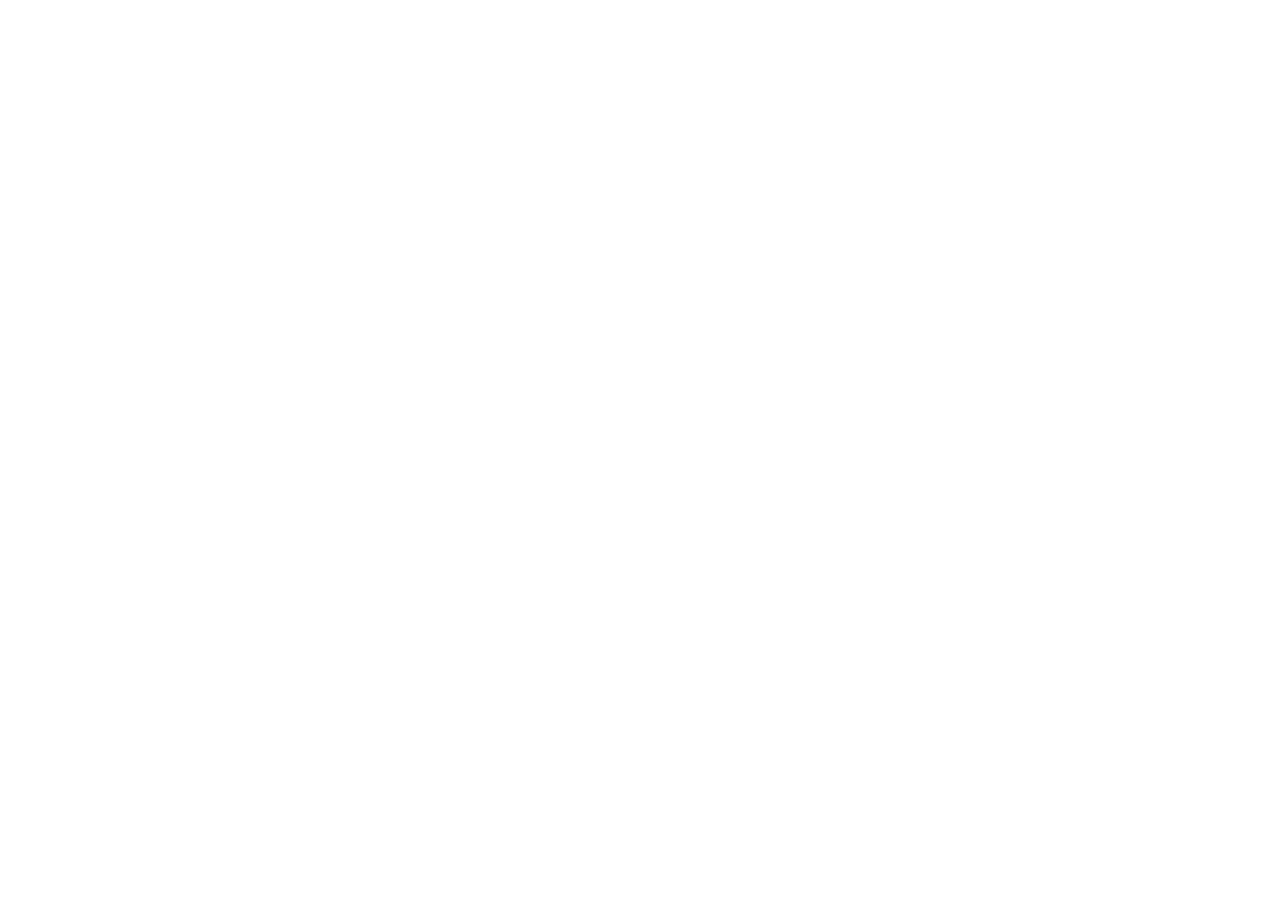
==== js.-example.html @ df59dfed "first commit" ====
<!DOCTYPE html>
<htnl lang="en">
  <html>
    <head>
      <meta charset="UTF-8" />
      <title>title</title>
    </head>
    <body></body>
    <script>
      document.title = "Test" ;
      doscument.query/selector ("h1").style.background = "red";
    </script>
  </html></htnl
>
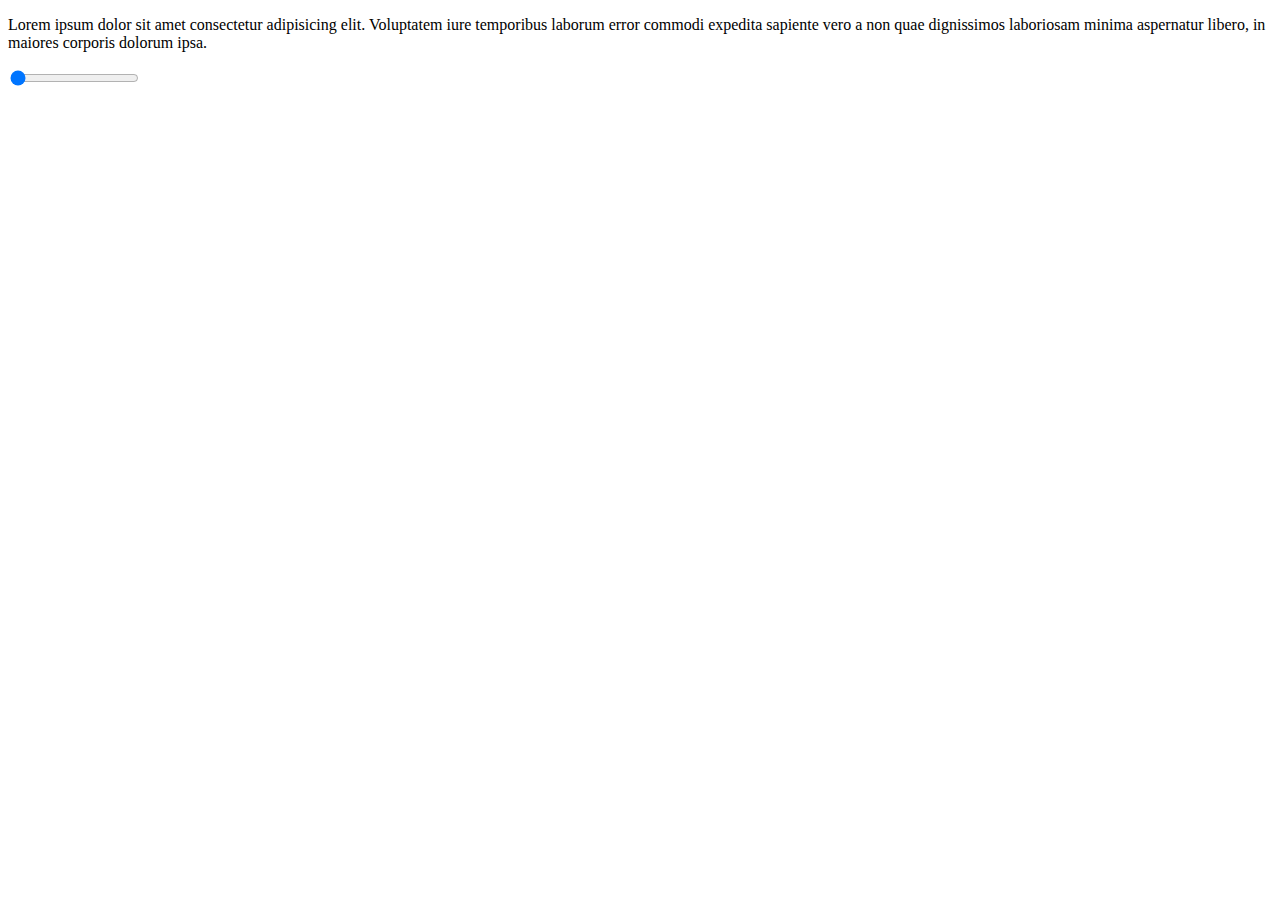
==== commit 110cc058: "-m second commit" ====
--- a/js.-example.html
+++ b/js.-example.html
@@ -5,10 +5,22 @@
       <meta charset="UTF-8" />
       <title>title</title>
     </head>
-    <body></body>
+    <body>
+      <p>
+        Lorem ipsum dolor sit amet consectetur adipisicing elit. Voluptatem iure
+        temporibus laborum error commodi expedita sapiente vero a non quae
+        dignissimos laboriosam minima aspernatur libero, in maiores corporis
+        dolorum ipsa.
+      </p>
+
+      <input type="range" id="slider" min="0" max="100" step="1" value="0" />
+    </body>
     <script>
-      document.title = "Test" ;
-      doscument.query/selector ("h1").style.background = "red";
+      slider.addEventListener("clhange", () => {
+        console.log("Works!");
+      });
+      //document.title = "Test" ;
+      //doscument.query/selector ("h1").style.background = "red";
     </script>
   </html></htnl
 >
